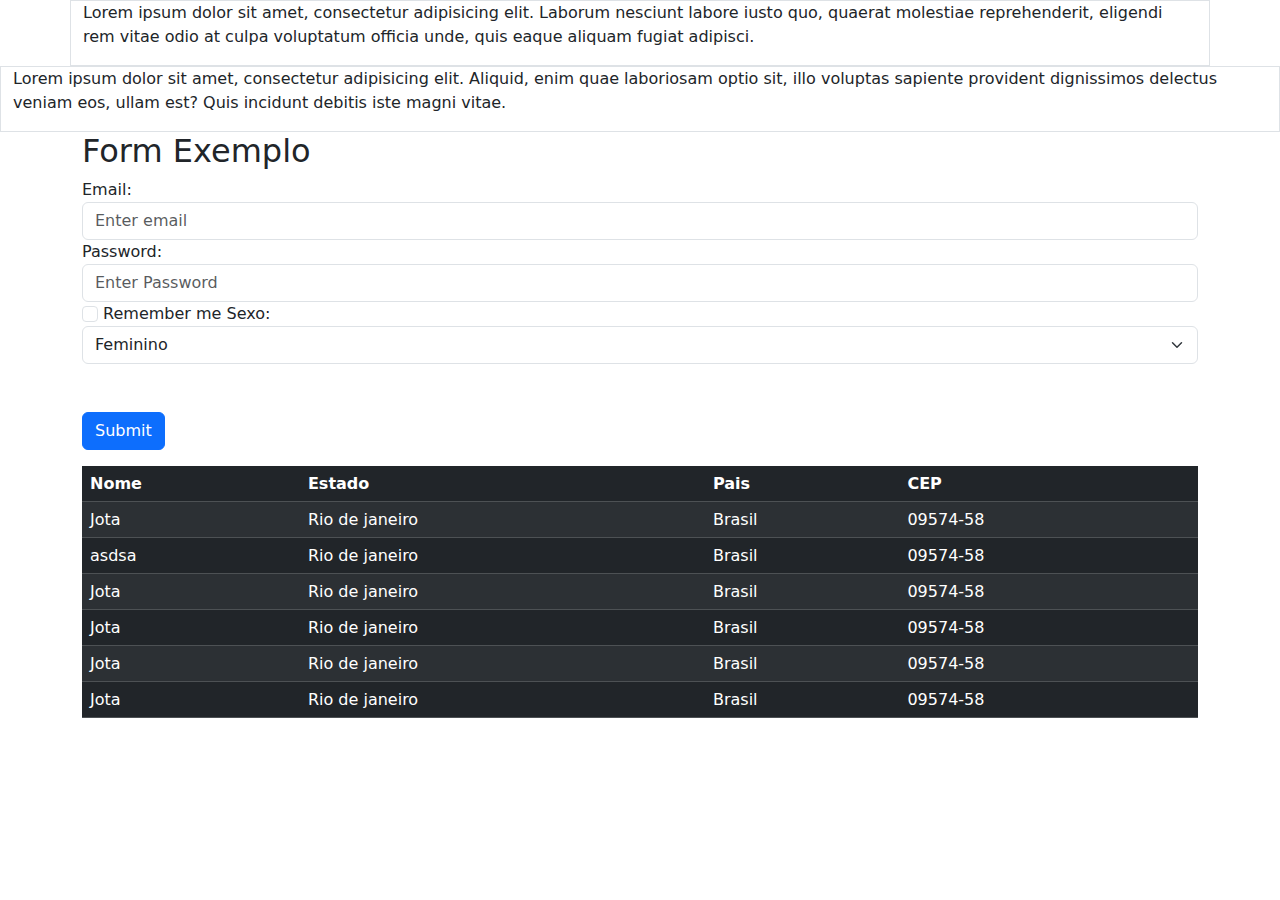
==== BootstrapTest/index.html @ 4fc5f561 "Testando  BootStrap" ====
<html>
  
    <head>
        <meta name="viewport" content="width = device-width, initial-scale = 1.0, user-scaleble = no">
        <link href="https://cdn.jsdelivr.net/npm/bootstrap@5.1.3/dist/css/bootstrap.min.css" rel="stylesheet">
    </head>
    <body>
        <div class="container border">
            <p>
                Lorem ipsum dolor sit amet, consectetur adipisicing elit. Laborum nesciunt labore iusto quo, quaerat molestiae reprehenderit, eligendi rem vitae odio at culpa voluptatum officia unde, quis eaque aliquam fugiat adipisci.
            </p>
        </div>
        <div class="container-fluid border">
            <p>
                Lorem ipsum dolor sit amet, consectetur adipisicing elit. Aliquid, enim quae laboriosam optio sit, illo voluptas sapiente provident dignissimos delectus veniam eos, ullam est? Quis incidunt debitis iste magni vitae.                
            </p>
        </div>

        <div class="container">
            <h2>Form Exemplo</h2>
            <form action="">

                <label for="email">Email:</label>
                <input type="email" class="form-control" id="email"
                placeholder="Enter email" name="email">

                <label for="pwd">Password:</label>
                <input type="password" class="form-control" id="pwd"
                placeholder="Enter Password" name="pswd">
                
                <input class="form-check-input" type="checkbox" name="remember">                 
                <label class="form-check-label">Remember me</label>



                <label for="sexo">Sexo:</label>
                <select class="form-select" name="sexo">
                    <option>Feminino</option>
                    <option>Masculino</option>
                    <option>N/A</option>
                </select>

                <br/><br/><button type="submit" class="btn btn-primary">Submit</button>

            </form>

            <table class="table table-striped table-hover table-dark ">
                <thead>
                    <tr>
                        <th>Nome</th>
                        <th>Estado</th>
                        <th>Pais</th>
                        <th>CEP</th>
                    </tr>
                </thead>
                <tbody>
                    <tr>
                        <td>Jota</td>
                        <td>Rio de janeiro</td>
                        <td>Brasil</td>
                        <td>09574-58</td>
                    </tr>
                    <tr>
                        <td>asdsa</td>
                        <td>Rio de janeiro</td>
                        <td>Brasil</td>
                        <td>09574-58</td>
                    </tr>
                    <tr>
                        <td>Jota</td>
                        <td>Rio de janeiro</td>
                        <td>Brasil</td>
                        <td>09574-58</td>
                    </tr>
                    <tr>
                        <td>Jota</td>
                        <td>Rio de janeiro</td>
                        <td>Brasil</td>
                        <td>09574-58</td>
                    </tr>
                    <tr>
                        <td>Jota</td>
                        <td>Rio de janeiro</td>
                        <td>Brasil</td>
                        <td>09574-58</td>
                    </tr>
                    <tr>
                        <td>Jota</td>
                        <td>Rio de janeiro</td>
                        <td>Brasil</td>
                        <td>09574-58</td>
                    </tr>
                </tbody>
                

        </div>
            
    </body>
</html>
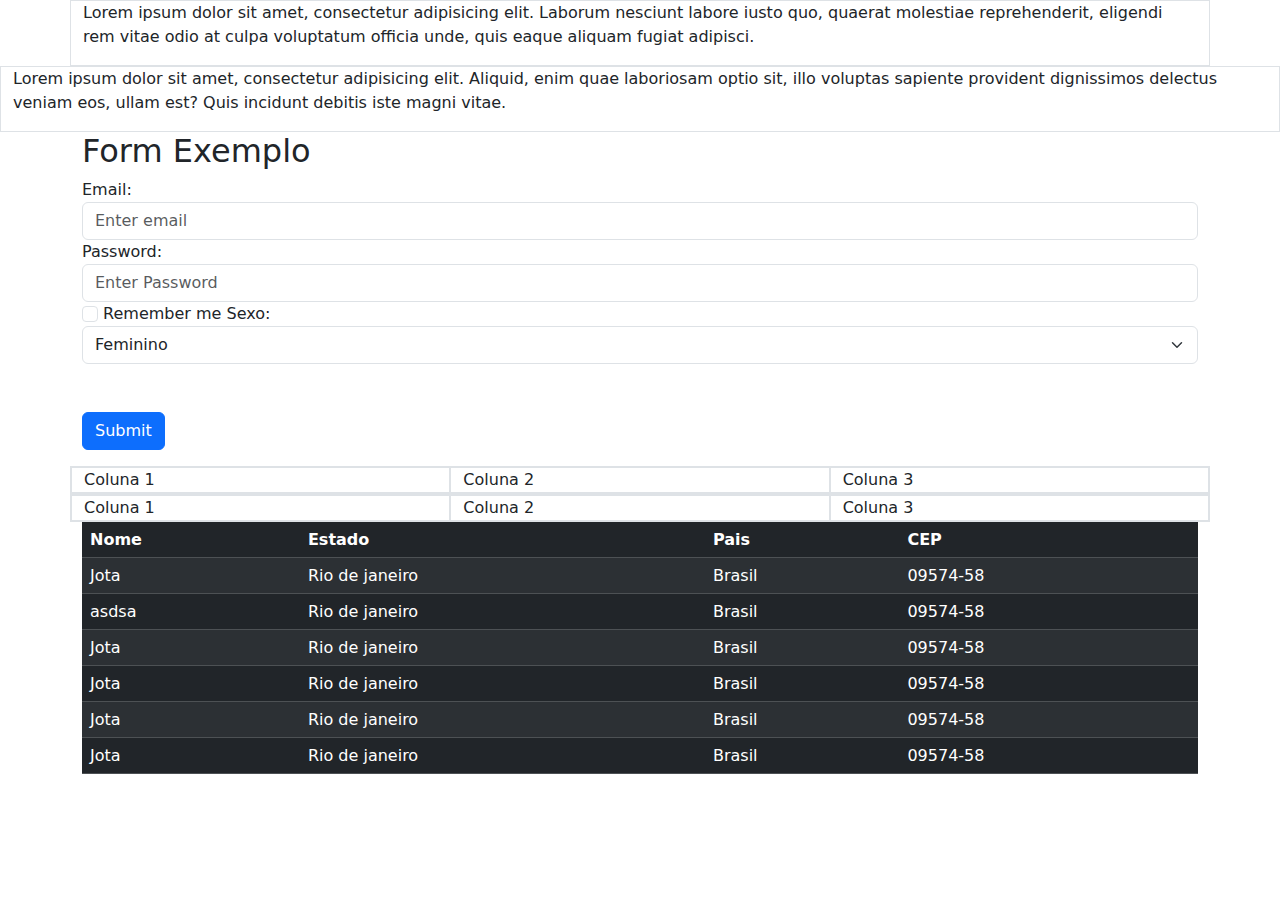
==== commit d927ab0c: "grid" ====
--- a/BootstrapTest/index.html
+++ b/BootstrapTest/index.html
@@ -91,9 +91,19 @@
                         <td>09574-58</td>
                     </tr>
                 </tbody>
-                
-
+          
+        
         </div>
-            
+        <div class="row border">
+            <div class="col border">Coluna 1</div>
+            <div class="col border">Coluna 2</div>
+            <div class="col border">Coluna 3</div>
+        </div> 
+        <div class="row border">
+            <div class="col border">Coluna 1</div>
+            <div class="col border">Coluna 2</div>
+            <div class="col border">Coluna 3</div>
+        </div> 
+        
     </body>
 </html>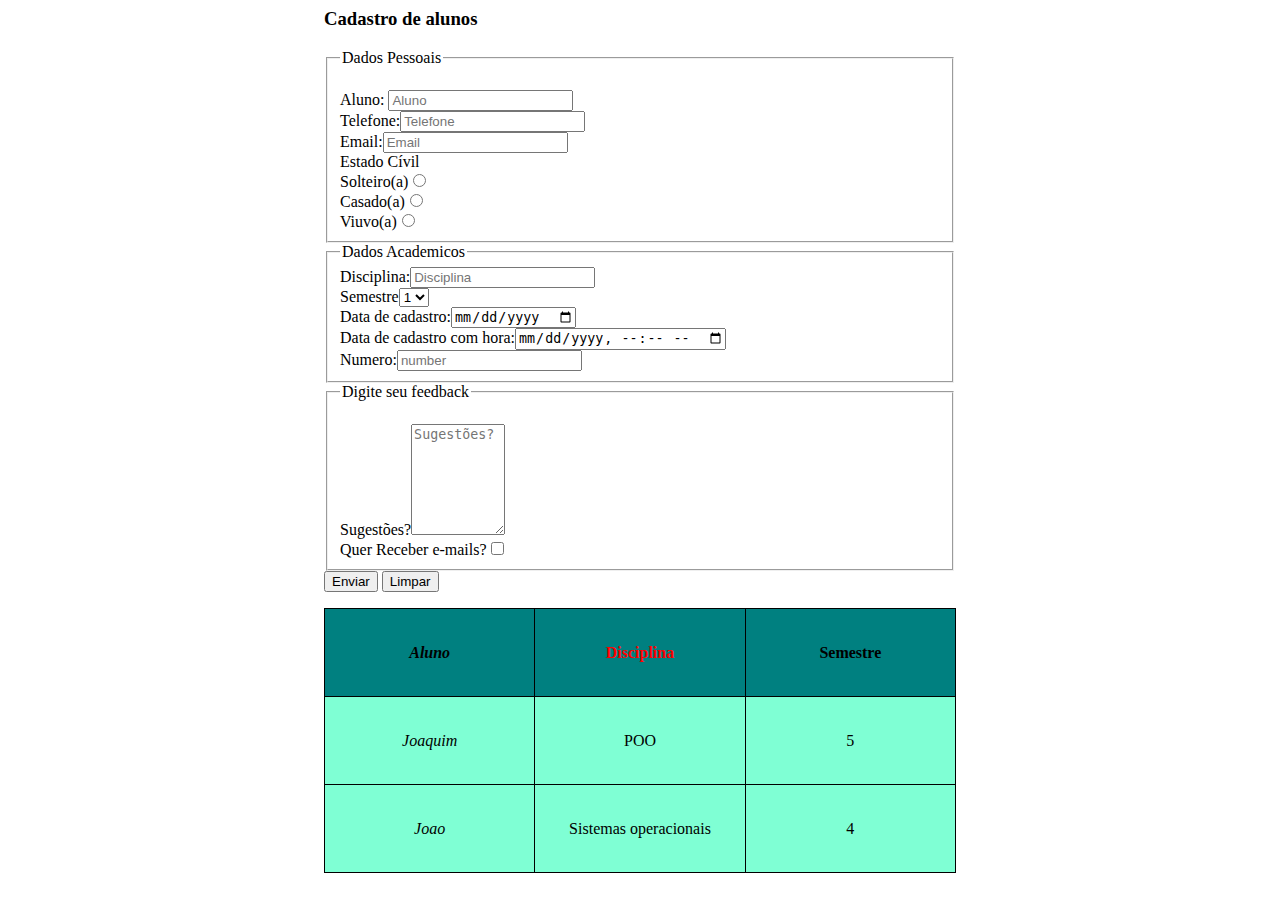
==== commit 08fd7736: "estrutura" ====
--- a/BootstrapTest/index.html
+++ b/BootstrapTest/index.html
@@ -1,109 +1,91 @@
 <html>
-  
+
+    <link rel="stylesheet"
+    type="text/css"
+     href="style.css">
     <head>
-        <meta name="viewport" content="width = device-width, initial-scale = 1.0, user-scaleble = no">
-        <link href="https://cdn.jsdelivr.net/npm/bootstrap@5.1.3/dist/css/bootstrap.min.css" rel="stylesheet">
+
     </head>
+
     <body>
-        <div class="container border">
-            <p>
-                Lorem ipsum dolor sit amet, consectetur adipisicing elit. Laborum nesciunt labore iusto quo, quaerat molestiae reprehenderit, eligendi rem vitae odio at culpa voluptatum officia unde, quis eaque aliquam fugiat adipisci.
-            </p>
-        </div>
-        <div class="container-fluid border">
-            <p>
-                Lorem ipsum dolor sit amet, consectetur adipisicing elit. Aliquid, enim quae laboriosam optio sit, illo voluptas sapiente provident dignissimos delectus veniam eos, ullam est? Quis incidunt debitis iste magni vitae.                
-            </p>
-        </div>
+        <h3 class="tituloPadrao">Cadastro de alunos</h3>
+        <form action="" method="GET">
+            <fieldset>
+                <legend>Dados Pessoais</legend></br>
+                <label>Aluno:</label> <input name="txAluno" type="text" placeholder="Aluno" required ></input> <br/>
+                <label>Telefone:</label><input type="tel" placeholder="Telefone"></input> <br/>
+                <label>Email:</label><input type="email" placeholder="Email" required ></input><br/>
+                <label>Estado Cívil</label></br>
+                <label>Solteiro(a)</label><input type="radio" name="estadoCivil" ></br>
+                <label>Casado(a)</label><input type="radio" name="estadoCivil"></br>
+                <label>Viuvo(a)</label><input type="radio" name="estadoCivil"></br>
+            </fieldset>    
+            <fieldset>
+                <legend>Dados Academicos</legend>
+                <label>Disciplina:</label><input type="text" placeholder="Disciplina"></input> <br/>
+                <label>Semestre</label><select id="semestre" name="semestre">
+                    <optgroup label="Ano 1"></optgroup>
+                    <option>1</option>
+                    <option>2</option>
+                    <optgroup label="Ano 2"></optgroup>
+                    <option>3</option>
+                    <option>4</option>
+                    <option>5</option>
+                    <option>6</option>
+                </select></br>
+                <label>Data de cadastro:</label><input type="date" placeholder="data"></input><br/>
+                <label>Data de cadastro com hora:</label><input type="datetime-local" placeholder="data"></input><br/>
+                <label>Numero:</label><input type="number" placeholder="number"></input><br/>
+            </fieldset>  
 
-        <div class="container">
-            <h2>Form Exemplo</h2>
-            <form action="">
+            <fieldset>
+                <legend>Digite seu feedback</legend><br/>
+                <label>Sugestões?</label><textarea name="Sugestões?" rows="7" cols="9" placeholder="Sugestões?"></textarea> </br>
+                <label>Quer Receber e-mails?</label><input type="checkbox" name="Test" ></br>
+            </fieldset>
+           
+           
+           <button type="submit" >Enviar</button>
+           <button type="reset" >Limpar</button>
 
-                <label for="email">Email:</label>
-                <input type="email" class="form-control" id="email"
-                placeholder="Enter email" name="email">
+           <!-- COMENTARIO 
+            Usar <select multiple> </select> para seleções de multiplas possibilidades.
 
-                <label for="pwd">Password:</label>
-                <input type="password" class="form-control" id="pwd"
-                placeholder="Enter Password" name="pswd">
-                
-                <input class="form-check-input" type="checkbox" name="remember">                 
-                <label class="form-check-label">Remember me</label>
+            Criar página com:
+            Nome
+            Sobre nome
+            data de nascimento
+            e-mail
+            rede social
+            Estado cívil
+            nome do pet
+            Raça do pet 
+
+            E criar uma tabela com cada uma linha para cada valor 
+
+        -->
+        </form>
+        
+        <table>
+            <tr>
+                <th class="titulo">Aluno</th>
+                <th id="dis">Disciplina</th>
+                <th>Semestre</th>
+            </tr>
+            <tr>
+                <td class="titulo">Joaquim</td>
+                <td>POO</td>
+                <td>5</td>
+            </tr>
+            <tr>
+                <td class="titulo">Joao</td>
+                <td>Sistemas operacionais</td>
+                <td>4</td>
+            </tr>
 
 
+        </table>
 
-                <label for="sexo">Sexo:</label>
-                <select class="form-select" name="sexo">
-                    <option>Feminino</option>
-                    <option>Masculino</option>
-                    <option>N/A</option>
-                </select>
+    </body>
 
-                <br/><br/><button type="submit" class="btn btn-primary">Submit</button>
-
-            </form>
-
-            <table class="table table-striped table-hover table-dark ">
-                <thead>
-                    <tr>
-                        <th>Nome</th>
-                        <th>Estado</th>
-                        <th>Pais</th>
-                        <th>CEP</th>
-                    </tr>
-                </thead>
-                <tbody>
-                    <tr>
-                        <td>Jota</td>
-                        <td>Rio de janeiro</td>
-                        <td>Brasil</td>
-                        <td>09574-58</td>
-                    </tr>
-                    <tr>
-                        <td>asdsa</td>
-                        <td>Rio de janeiro</td>
-                        <td>Brasil</td>
-                        <td>09574-58</td>
-                    </tr>
-                    <tr>
-                        <td>Jota</td>
-                        <td>Rio de janeiro</td>
-                        <td>Brasil</td>
-                        <td>09574-58</td>
-                    </tr>
-                    <tr>
-                        <td>Jota</td>
-                        <td>Rio de janeiro</td>
-                        <td>Brasil</td>
-                        <td>09574-58</td>
-                    </tr>
-                    <tr>
-                        <td>Jota</td>
-                        <td>Rio de janeiro</td>
-                        <td>Brasil</td>
-                        <td>09574-58</td>
-                    </tr>
-                    <tr>
-                        <td>Jota</td>
-                        <td>Rio de janeiro</td>
-                        <td>Brasil</td>
-                        <td>09574-58</td>
-                    </tr>
-                </tbody>
-          
-        
-        </div>
-        <div class="row border">
-            <div class="col border">Coluna 1</div>
-            <div class="col border">Coluna 2</div>
-            <div class="col border">Coluna 3</div>
-        </div> 
-        <div class="row border">
-            <div class="col border">Coluna 1</div>
-            <div class="col border">Coluna 2</div>
-            <div class="col border">Coluna 3</div>
-        </div> 
-        
-    </body>
 </html>--- a/BootstrapTest/style.css
+++ b/BootstrapTest/style.css
@@ -0,0 +1,39 @@
+form{
+    width: 50%;
+    margin-left: 25%;
+    margin-left: 25%;
+}
+th, td{
+        border: 1px solid black;
+        width: 22%;
+        }
+table{
+      border: 1px solid black;
+      width: 50%;
+      height: 30%;
+      margin-left: 25%;
+      margin-left: 25%;
+      border-collapse: collapse;
+        }
+th{
+     background-color: teal;
+    font-family: Georgia, 'Times New Roman', Times, serif;
+        }
+td{
+    background-color: aquamarine;
+    text-align: center;
+    }
+
+.titulo{
+    font-style: italic;
+}
+
+.tituloPadrao{
+    width: 50%;
+    margin-left: 25%;
+    margin-left: 25%;
+}
+
+#dis{
+    color: red;
+}